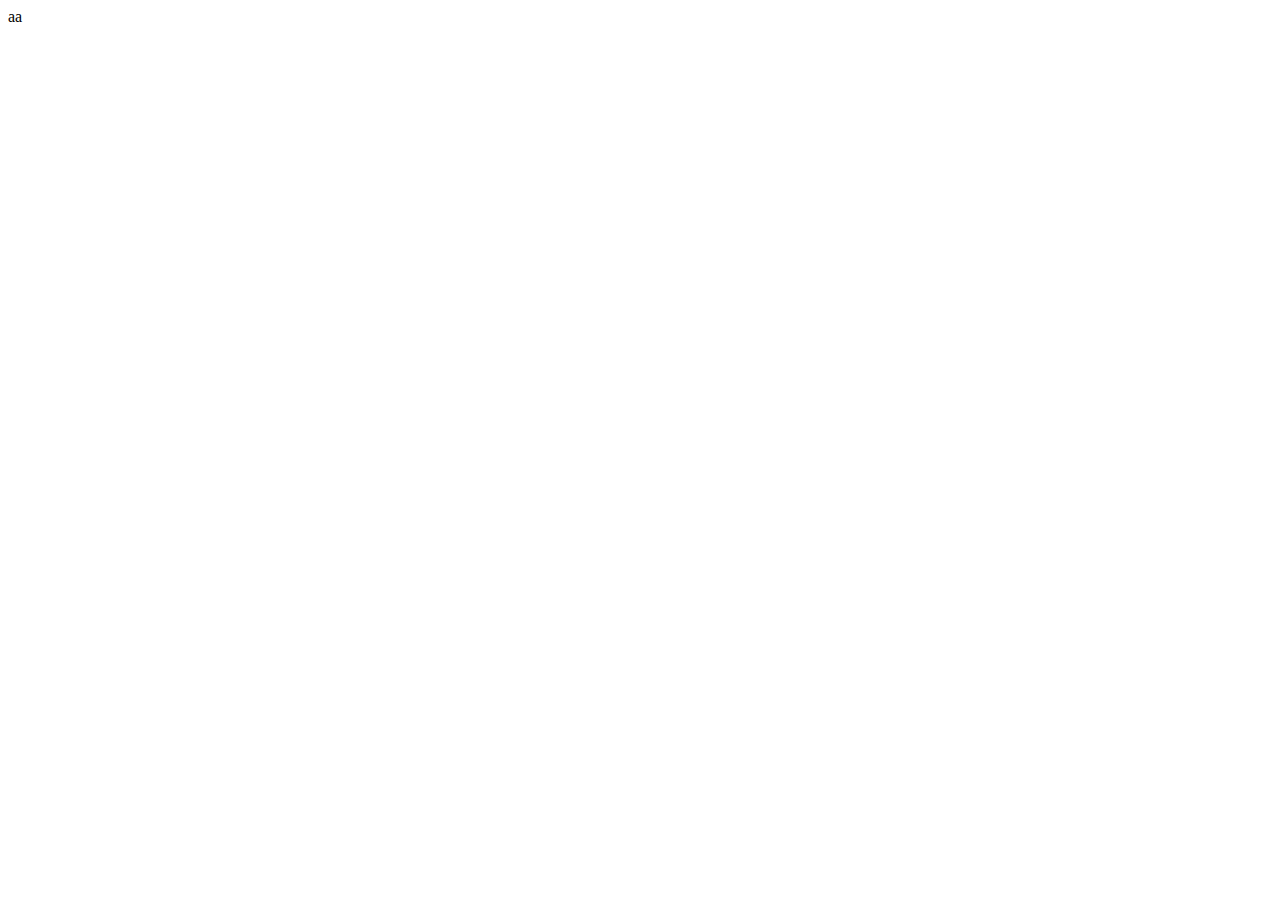
==== 1.html @ 9d475683 "11.16" ====
<!DOCTYPE html>
<html>
<head>
<meta charset="utf-8">
<meta http-equiv="X-UA-Compatible" content="IE=edge,chrome=1">
<title>Examples</title>
<meta name="description" content="">
<meta name="keywords" content="">
<link href="" rel="stylesheet">
<script type="text/javascript" src="jquery-1.10.1.js"></script>
</head>
<body>
<div id="div1">aa</div>
    <script type="text/javascript">
    $(function(){
    	var $div1=$("#div1");
    	var div1=$div1.get(0);
    	var div1=$div1[0];
    	alert(div1.innerHTML);
    	/*var div1=document.getElementById("div1");
    	var $div1=$(div1);
    	alert($div1.html());*/
    });
    </script>
</body>
</html>
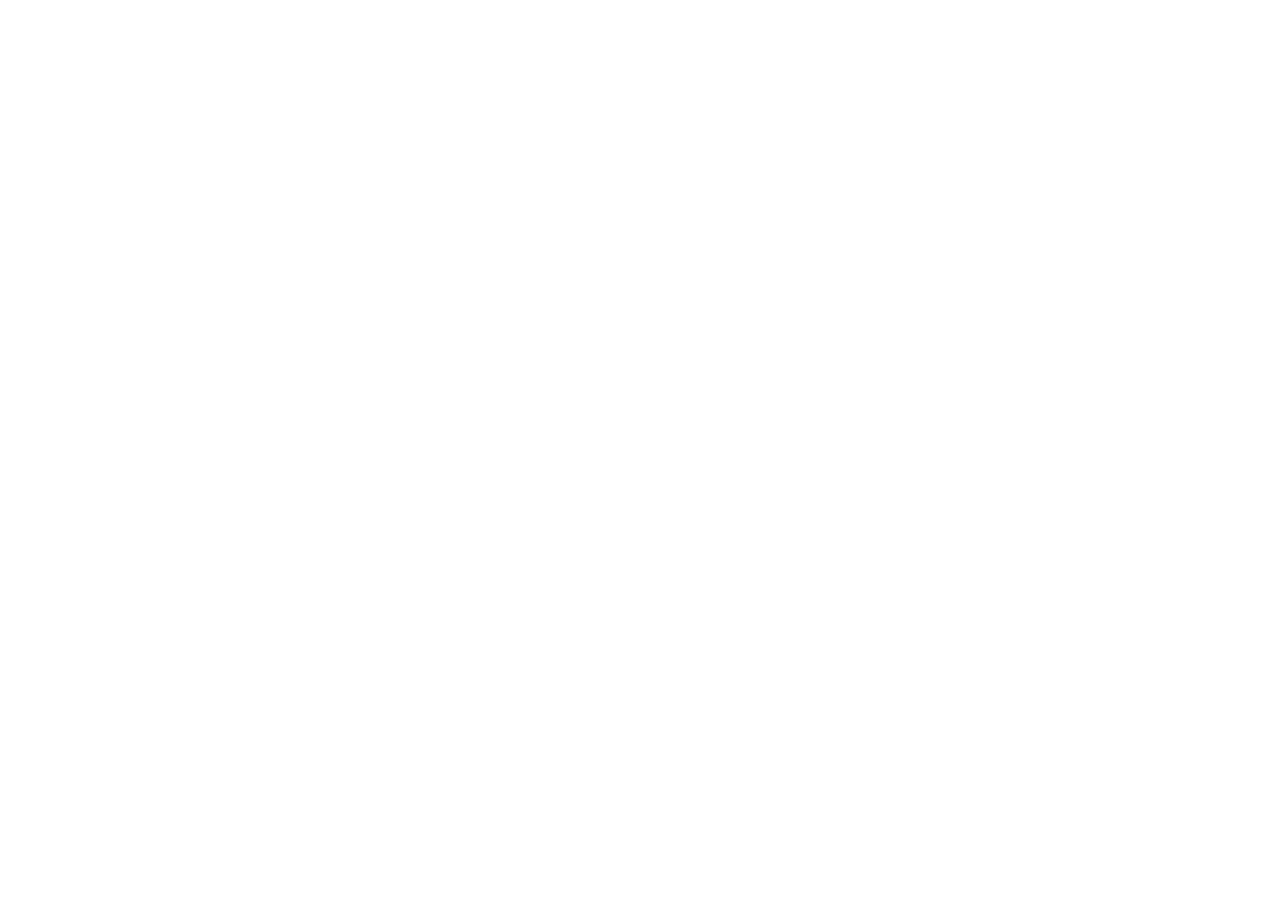
==== commit 10d1e487: "11.14" ====
--- a/1.html
+++ b/1.html
@@ -6,20 +6,29 @@
 <title>Examples</title>
 <meta name="description" content="">
 <meta name="keywords" content="">
+<script type="text/javascript" src="jquery-1.10.1.js"></script>
 <link href="" rel="stylesheet">
-<script type="text/javascript" src="jquery-1.10.1.js"></script>
 </head>
 <body>
-<div id="div1">aa</div>
     <script type="text/javascript">
+    function init(){
+    	alert(1);
+    	alert(2);
+    }
+//    $(document).ready(init);
+//  $().ready(init);
+    $(init);
+  /*  $(document).ready(function(){
+    	alert(11);
+    	alert(22);
+    });
+    $().ready(function(){
+    	alert(11);
+    	alert(22);
+    });*/
     $(function(){
-    	var $div1=$("#div1");
-    	var div1=$div1.get(0);
-    	var div1=$div1[0];
-    	alert(div1.innerHTML);
-    	/*var div1=document.getElementById("div1");
-    	var $div1=$(div1);
-    	alert($div1.html());*/
+    	alert(11);
+    	alert(22);
     });
     </script>
 </body>
